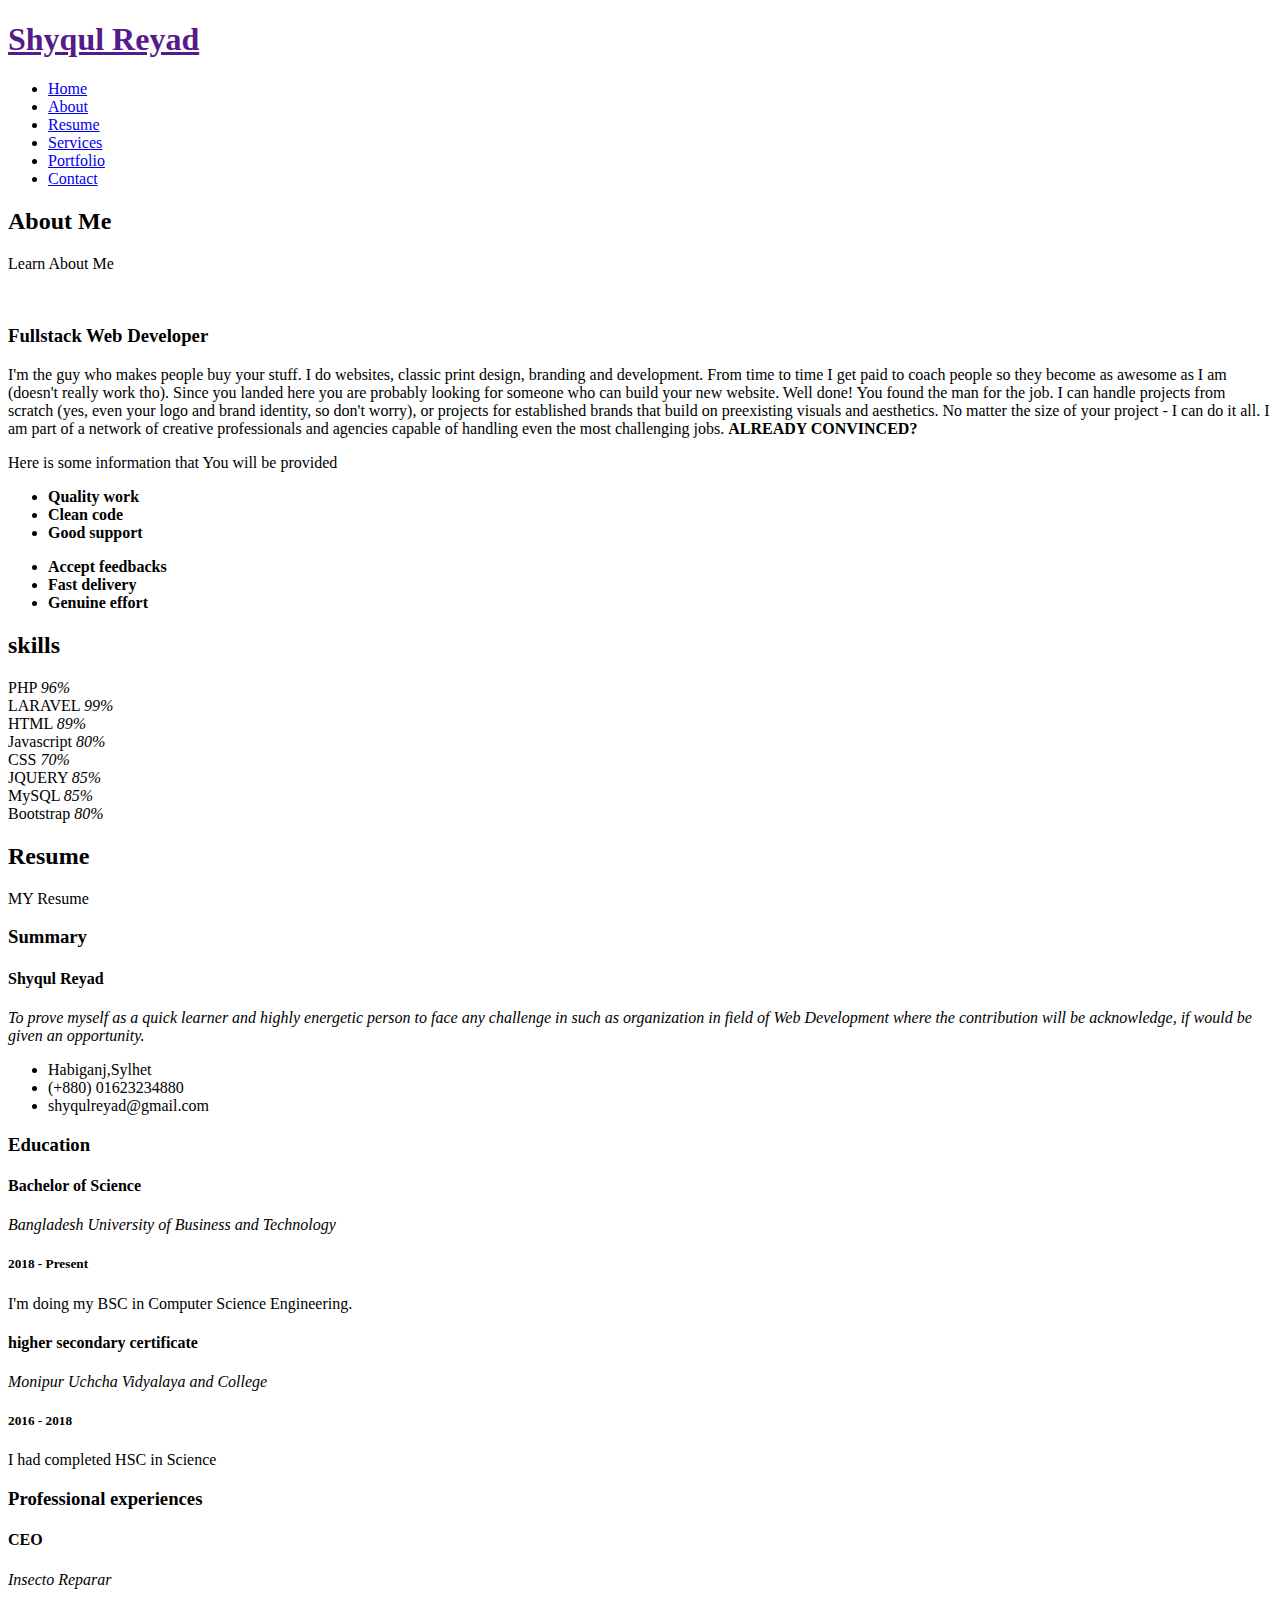
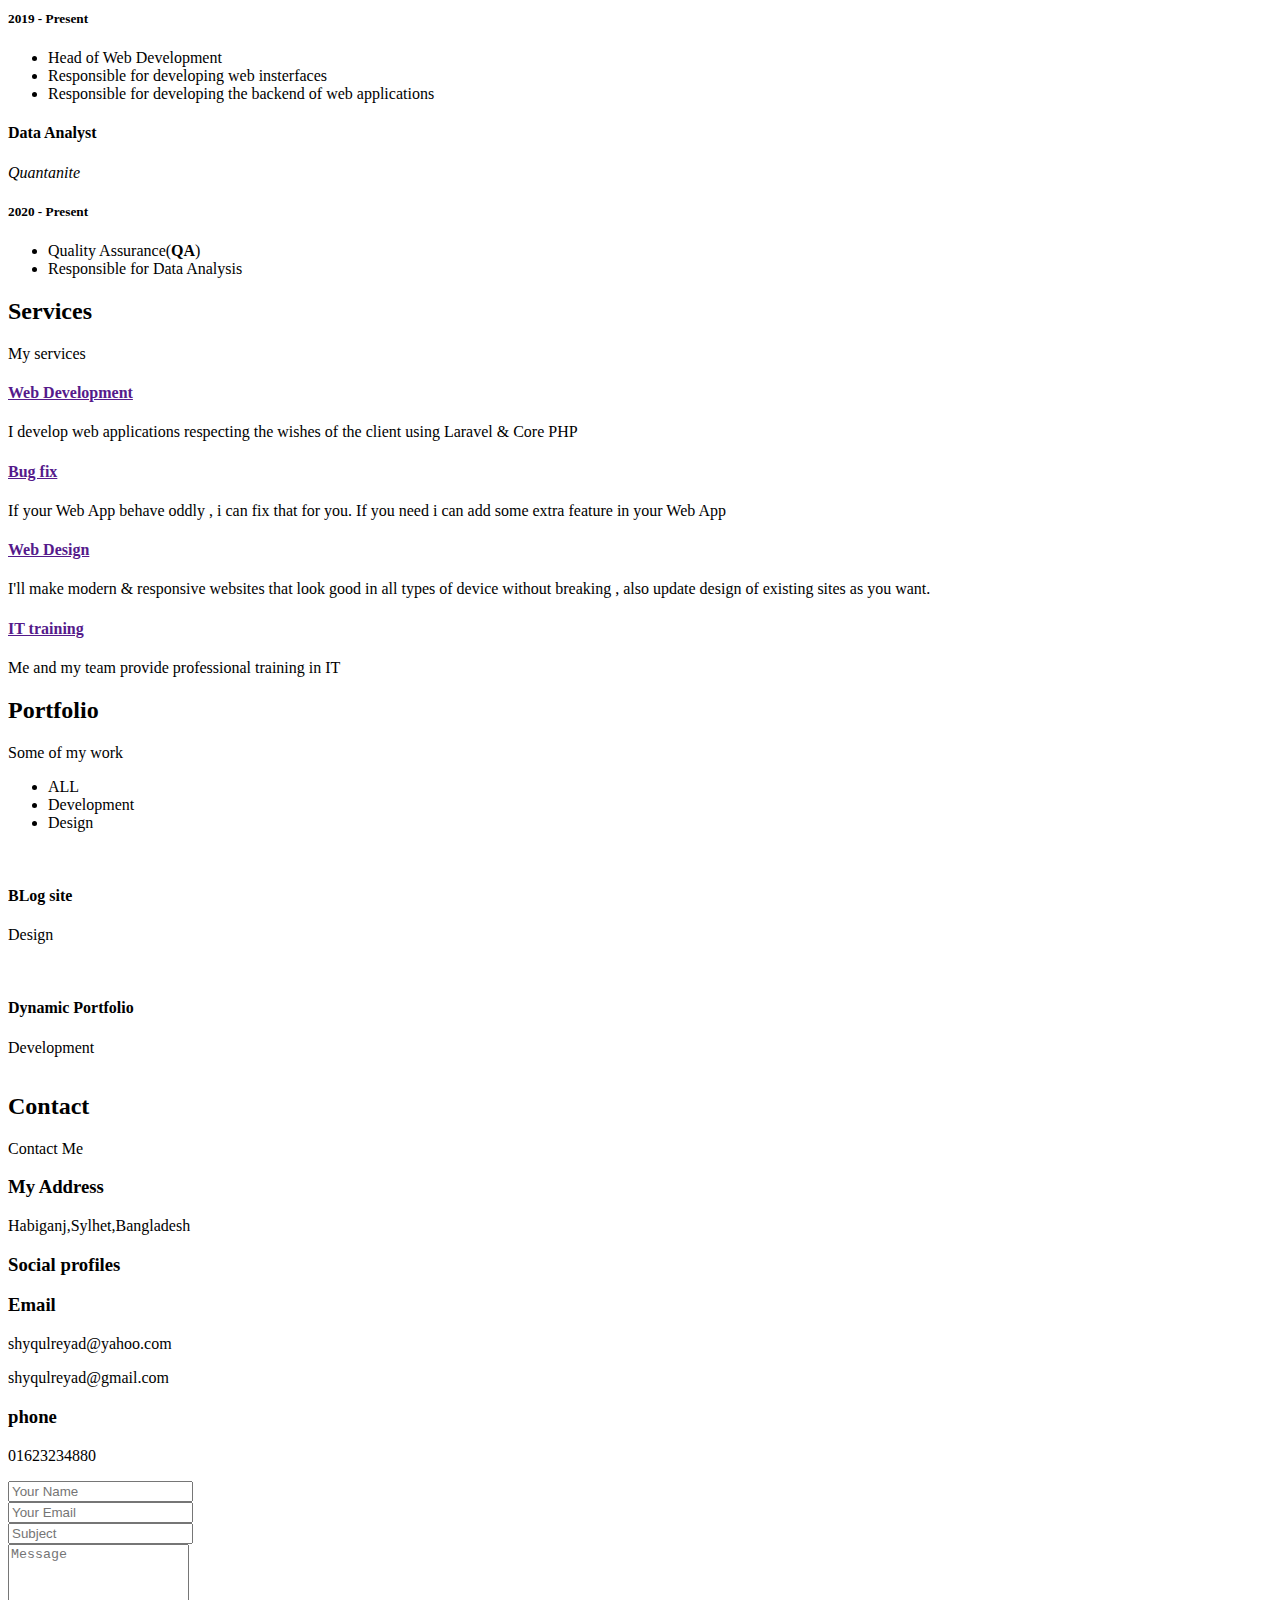
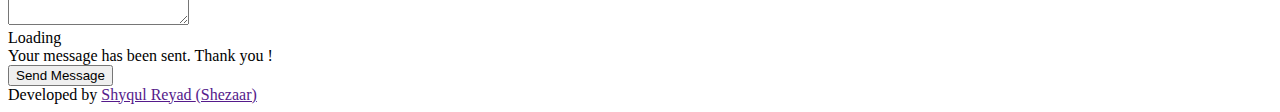
==== index.html @ 710c62f7 "Add files via upload" ====
<!DOCTYPE html>
<html lang="en">

<head>
<meta charset="utf-8">
<meta content="width=device-width, initial-scale=1.0" name="viewport">
<link rel="icon" href="assets/image/portfolio.png" type="image/gif" sizes="16x16">
<title>Shyqul Reyad</title>
<meta content="fullstack Web Developer " name="description">
<meta content="Fullstack Web Developer, Expert in Laravel, Good Knowledge Of Ajax" name="keywords">

<!-- Favicons -->
<link href="favicon.png" rel="icon">
<link href="apple-touch-icon.png" rel="apple-touch-icon">

<!-- Vendor CSS Files -->
<link href="assets/css/bootstrap.min.css" rel="stylesheet">

<link rel="preload" href="assets/icofont/fonts/icofont.woff" as="font" type="font/woff" crossorigin="anonymous">
<link rel="preload" href="assets/icofont/fonts/icofont.woff2" as="font" type="font/woff2" crossorigin="anonymous">

<link href="assets/icofont/icofont.min.css" rel="stylesheet">
<link href="assets/css/boxicons.min.css" rel="stylesheet">
<link href="assets/css/remixicon.css" rel="stylesheet">
<link href="assets/css/owl.carousel.min.css" rel="stylesheet">
<link href="assets/css/venobox.css" rel="stylesheet">
<style>
  @import url('https://fonts.googleapis.com/css2?family=Source+Sans+Pro:wght@200&display=swap');
  </style>
<script src="assets/js/iconify.min.js"></script>
<!-- Template Main CSS File -->
<link href="assets/css/style.css" rel="stylesheet">
</head>
<div id="particles-js"></div>
<body>
  
  <!-- ======= Header ======= -->

  <header id="header" class="header-tops ">
    <div class="container">   
      <h1><a href="" class="alessa">Shyqul Reyad</a></h1>
      <h2><span class="typed" data-typed-items="Fullstack Web Developer, Expert in Laravel, Good Knowledge Of Ajax"></span></h2>

<nav class="nav-menu d-none d-lg-block">
    <ul>
        <li class="active">
            <a href="#header" class="kaushan" >Home</a>
        </li>
        <li>
            <a href="#about" class="kaushan">About</a>
        </li>
        <li>
            <a href="#resume" class="kaushan">Resume</a>
        </li>
        <li>
            <a href="#services" class="kaushan">Services</a>
        </li>
        <li>
            <a href="#portfolio" class="kaushan">Portfolio</a>
        </li>
        <li>
            <a href="#contact" class="kaushan">Contact</a>
        </li>
    </ul>
</nav><!-- .nav-menu -->
      <div class="social-links">
        <a href="https://www.twitter.com/shyqulreyad" target="_blank" class="twitter">
          <i class="icofont-twitter"></i>
        </a>
        <a href="https://www.facebook.com/shyqul.reyad" target="_blank" class="facebook">
          <i class="icofont-facebook"></i>
        </a>
        <a href="https://www.instagram.com/shyqul.reyad" target="_blank" class="instagram">
          <i class="icofont-instagram"></i>
        </a>
        <a href="https://wa.me/01623234880" target="_blank" class="google-plus">
          <i class="icofont-whatsapp"></i>
        </a>
        <a href="https://www.linkedin.com/in/shyqulreyad" target="_blank" class="linkedin">
          <i class="icofont-linkedin"></i>
        </a>
        <a href="https://www.github.com/shyqul.reyad" target="_blank" class="github">
          <i class="bx bxl-github"></i>
        </a>
      </div>

    </div>
  </header><!-- End Header -->

  <!-- ======= About Section ======= -->
  <section id="about" class="about">

    <!-- ======= About Me ======= -->
    <div class="about-me container">

      <div class="section-title">
        <h2>About Me</h2>
        <p class="alessa">Learn About Me</p>
      </div>

      <div class="row mt-2">
        <div class="col-lg-4" data-aos="fade-right">
          <img src="assets/image/me_2.jpg" class="img-fluid" alt="">
        </div>
        <div class="col-lg-8 pt-4 pt-lg-0 content" data-aos="fade-left">
          <h3>Fullstack Web Developer</h3>
          <p>
            I'm the guy who makes people buy your stuff. I do websites, classic print design, branding and development. From time to time I get paid to coach people so they become as awesome as I am (doesn't really work tho).
            Since you landed here you are probably looking for someone who can build your new website. Well done! You found the man for the job. I can handle projects from scratch (yes, even your logo and brand identity, so don't worry), or projects for established brands that build on preexisting visuals and aesthetics. No matter the size of your project - I can do it all. I am part of a network of creative professionals and agencies capable of handling even the most challenging jobs.
           <strong>ALREADY CONVINCED?</strong> 
         </p>
          <p class="font-italic mt-3">
            Here is some information that You will be provided
          </p>
          <div class="row">
            <div class="col-lg-6">
              <ul>
                <li><i class="icofont-rounded-right"></i> <strong>Quality work</strong></li>
                <li><i class="icofont-rounded-right"></i> <strong>Clean code</strong></li>
                <li><i class="icofont-rounded-right"></i> <strong>Good support</strong></li>
              </ul>
            </div>
            <div class="col-lg-6">
              <ul>
                <li><i class="icofont-rounded-right"></i> <strong>Accept feedbacks</strong></li>
                <li><i class="icofont-rounded-right"></i> <strong>Fast delivery</strong></li>
                <li><i class="icofont-rounded-right"></i> <strong>Genuine effort</strong></li>
              </ul>
            </div>
          </div>
        </div>
      </div>

    </div><!-- End About Me -->

    <!-- ======= Skills  ======= -->
    <div class="skills container">

      <div class="section-title">
        <h2>skills</h2>
      </div>

      <div class="row skills-content">

        <div class="col-lg-6 mt-2">

          <div class="progress">
            <span class="skill"><span class="">PHP</span> <i class="val">96%</i></span>
            <div class="progress-bar-wrap" style="border-radius: 8px; overflow: auto">
              <div class="progress-bar" role="progressbar" aria-valuenow="96" aria-valuemin="0" aria-valuemax="100"></div>
            </div>
          </div>

        </div>
        <div class="col-lg-6 mt-2">

          <div class="progress">
            <span class="skill"><span class="">LARAVEL</span> <i class="val">99%</i></span>
            <div class="progress-bar-wrap" style="border-radius: 8px; overflow: auto">
              <div class="progress-bar" role="progressbar" aria-valuenow="99" aria-valuemin="0" aria-valuemax="100"></div>
            </div>
          </div>

        </div>
        <div class="col-lg-6 mt-2">

          <div class="progress">
            <span class="skill"><span class="">HTML</span> <i class="val">89%</i></span>
            <div class="progress-bar-wrap" style="border-radius: 8px; overflow: auto">
              <div class="progress-bar" role="progressbar" aria-valuenow="89" aria-valuemin="0" aria-valuemax="100"></div>
            </div>
          </div>

        </div>
        <div class="col-lg-6 mt-2">

          <div class="progress">
            <span class="skill"><span class="">Javascript</span> <i class="val">80%</i></span>
            <div class="progress-bar-wrap" style="border-radius: 8px; overflow: auto">
              <div class="progress-bar" role="progressbar" aria-valuenow="80" aria-valuemin="0" aria-valuemax="100"></div>
            </div>
          </div>

        </div>
        <div class="col-lg-6 mt-2">

          <div class="progress">
            <span class="skill"><span class="">CSS</span> <i class="val">70%</i></span>
            <div class="progress-bar-wrap" style="border-radius: 8px; overflow: auto">
              <div class="progress-bar" role="progressbar" aria-valuenow="60" aria-valuemin="0" aria-valuemax="100"></div>
            </div>
          </div>

        </div>
        <div class="col-lg-6 mt-2">

          <div class="progress">
            <span class="skill"><span class="">JQUERY</span> <i class="val">85%</i></span>
            <div class="progress-bar-wrap" style="border-radius: 8px; overflow: auto">
              <div class="progress-bar" role="progressbar" aria-valuenow="85" aria-valuemin="0" aria-valuemax="100"></div>
            </div>
          </div>

        </div>

        <div class="col-lg-6 mt-2">

          <div class="progress">
            <span class="skill"><span class="">MySQL</span> <i class="val">85%</i></span>
            <div class="progress-bar-wrap" style="border-radius: 8px; overflow: auto">
              <div class="progress-bar" role="progressbar" aria-valuenow="85" aria-valuemin="0" aria-valuemax="100"></div>
            </div>
          </div>

        </div>
        <div class="col-lg-6 mt-2">

          <div class="progress">
            <span class="skill"><span class="">Bootstrap</span> <i class="val">80%</i></span>
            <div class="progress-bar-wrap" style="border-radius: 8px; overflow: auto">
              <div class="progress-bar" role="progressbar" aria-valuenow="76" aria-valuemin="0" aria-valuemax="100"></div>
            </div>
          </div>

        </div>

      </div>

    </div><!-- End Skills -->
  </section><!-- End About Section -->

  <!-- ======= Resume Section ======= -->
  <section id="resume" class="resume">
    <div class="container">

      <div class="section-title">
        <h2>Resume</h2>
        <p class="alessa">MY Resume</p>
      </div>

      <div class="row">
        <div class="col-lg-6">
          <h3 class="resume-title">Summary</h3>
          <div class="resume-item pb-0">
            <h4>Shyqul Reyad</h4>
            <p>
              <em> To prove myself as a quick learner and highly energetic person to face any challenge
                in such as organization in field of Web Development where the contribution will be
                acknowledge, if would be given an opportunity. 
                
              </em></p>
            <p>
            <ul>
              <li>Habiganj,Sylhet</li>
              <li>(+880) 01623234880</li>
              <li>shyqulreyad@gmail.com</li>
            </ul>
            </p>
          </div>

          <h3 class="resume-title">Education</h3>
          <div class="resume-item">
            <h4>Bachelor of Science</h4>
            <p><em>Bangladesh University of Business and Technology </em></p>
            <h5>2018 - Present</h5>
            <p>I'm doing my BSC in Computer Science Engineering.</p>
          </div>
          <div class="resume-item">
            <h4>higher secondary certificate</h4>
            <p><em>Monipur Uchcha Vidyalaya and College </em></p>
            <h5>2016 - 2018</h5>
            <p>I had completed HSC in Science</p>
          </div>
        </div>
        <div class="col-lg-6">
          <h3 class="resume-title">Professional experiences</h3>
          <div class="resume-item">
            <h4>CEO</h4>
            <p><em>Insecto Reparar</em> </em></p>
            <h5>2019 - Present</h5>
            <p>
            <ul>
              <li>Head of Web Development</li>
              <li>Responsible for developing web insterfaces</li>
              <li>Responsible for developing the backend of web applications</li>
            </ul>
            </p>
          </div>
          <div class="resume-item">
            <h4>Data Analyst</h4>
            <p><em>Quantanite</em></p>
            <h5>2020 - Present</h5>
            <p>
            <ul>
              <li>Quality Assurance(<b>QA</b>)</li>
              <li>Responsible for Data Analysis</li>
            </ul>
            </p>
          </div>
        </div>
      </div>

    </div>
  </section><!-- End Resume Section -->

  <!-- ======= Services Section ======= -->
  <section id="services" class="services">
    <div class="container">

      <div class="section-title">
        <h2>Services</h2>
        <p class="alessa">My services</p>
      </div>

      <div class="row">
        <div class="col-lg-3 col-md-6 d-flex align-items-stretch">
          <div class="icon-box">
            <div class="icon"><i class="bx bxl-dev-to"></i></div>
            <h4><a href="">Web Development</a></h4>
            <p>I develop web applications respecting the wishes of the client using Laravel & Core PHP</p>
          </div>
        </div>
        
        <div class="col-lg-3 col-md-6 d-flex align-items-stretch mt-4 mt-lg-0">
          <div class="icon-box">
            <div class="icon"><i class="bx bx-bug"></i></div>
            <h4><a href="">Bug fix</a></h4>
            <p>If your Web App behave oddly , i can fix that for you. If you need i can add some extra feature in your Web App</p>
          </div>
        </div>

        <div class="col-lg-3 col-md-6 d-flex align-items-stretch mt-4 mt-md-0">
          <div class="icon-box">
            <div class="icon"><i class="bx bxs-file-html"></i></div>
            <h4><a href="">Web Design</a></h4>
            <p>I'll make modern & responsive websites that look good in all types of device without breaking , also update design of existing sites as you want.</p>
          </div>
        </div>

        <div class="col-lg-3 col-md-6 d-flex align-items-stretch mt-4 mt-lg-0">
          <div class="icon-box">
            <div class="icon"><i class="bx bxs-file-pdf"></i></div>
            <h4><a href="">IT training</a></h4>
            <p>Me and my team provide professional training in IT</p>
          </div>
        </div>

        <style>
          .icon-box{
            width: inherit;
          }
        </style>

      </div>

    </div>
  </section><!-- End Services Section -->

  <!-- ======= Portfolio Section ======= -->
  <section id="portfolio" class="portfolio">
    <div class="container">

      <div class="section-title">
        <h2>Portfolio</h2>
        <p class="alessa">Some of my work</p>
      </div>

      <div class="row">
        <div class="col-lg-12 d-flex justify-content-center">
          <ul id="portfolio-flters">
            <li data-filter="*" class="filter-active">ALL</li>
            <li data-filter=".development">Development</li>
            <li data-filter=".design">Design</li>
          </ul>
        </div>
      </div>

      <div class="row portfolio-container">

        <div class="col-lg-4 col-md-6 portfolio-item design">
          <div class="portfolio-wrap" style="border-radius: 10px; overflow: auto">
            <img src="assets/project_image/blog_image_main.jpg" class="img-fluid w-100" alt="">
            <div class="portfolio-info">
              <h4>BLog site</h4>
              <p>Design</p>
              <div class="portfolio-links">
                <a href="blog_image.html" data-vbtype="iframe" class="venobox" title="blog site"><i class="bx bx-image"></i></a>
                <a href="#"><i class="bx bx-link"></i></a>
              </div>
            </div>
          </div>
        </div>
        <div class="col-lg-4 col-md-6 portfolio-item development">
          <div class="portfolio-wrap" style="border-radius: 10px; overflow: auto">
            <img src="assets/project_image/dynamic_portfolio_main.jpg" class="img-fluid w-100" alt="">
            <div class="portfolio-info">
              <h4>Dynamic Portfolio</h4>
              <p>Development</p>
              <div class="portfolio-links">
                <a href="dynamic_portfolio_image.html" data-vbtype="iframe" class="venobox" title="Dynamic Portfolio"><i class="bx bx-image"></i></a>
                <a href="#"><i class="bx bx-link"></i></a>
              </div>
            </div>
          </div>
        </div>
    </div>
  </section><!-- End Portfolio Section -->

  <!-- ======= Contact Section ======= -->
  <section id="contact" class="contact">
    <div class="container">

      <div class="section-title">
        <h2>Contact</h2>
        <p class="alessa">Contact Me</p>
      </div>

      <div class="row mt-2">

        <div class="col-md-6 d-flex align-items-stretch">
          <div class="info-box">
            <i class="bx bx-map"></i>
            <h3>My Address</h3>
            <p>Habiganj,Sylhet,Bangladesh</p>
          </div>
        </div>

        <div class="col-md-6 mt-4 mt-md-0 d-flex align-items-stretch">
          <div class="info-box">
            <i class="bx bx-share-alt"></i>
            <h3>Social profiles</h3>
            <div class="social-links mt-2">
              <a href="https://www.twitter.com/shyqulreyad" target="_blank" class="twitter">
                <i class="icofont-twitter"></i>
              </a>
              <a href="https://www.facebook.com/shyqulreyad" target="_blank" class="facebook">
                <i class="icofont-facebook"></i>
              </a>
              <a href="https://www.instagram.com/shyqulreyad" target="_blank" class="instagram">
                <i class="icofont-instagram"></i>
              </a>
              <a href="https://wa.me/01623234880" target="_blank" class="google-plus">
                <i class="icofont-whatsapp"></i>
              </a>
              <a href="https://www.linkedin.com/in/shyqulreyad" target="_blank" class="linkedin">
                <i class="icofont-linkedin"></i>
              </a>
            </div>
          </div>
        </div>

        <div class="col-md-6 mt-4 d-flex align-items-stretch">
          <div class="info-box">
            <i class="bx bx-envelope"></i>
            <h3>Email</h3>
            <p>shyqulreyad@yahoo.com</p>
            <p>shyqulreyad@gmail.com</p>
          </div>
        </div>
        <div class="col-md-6 mt-4 d-flex align-items-stretch">
          <div class="info-box">
            <i class="bx bx-phone-call"></i>
            <h3>phone</h3>
            <p>01623234880</p>
          </div>
        </div>
      </div>

      <form action="home/contact" method="post" role="form" class="php-email-form mt-4">
        <div class="form-row">
          <div class="col-md-6 form-group">
            <input type="text" name="name" class="form-control" id="name" placeholder="Your Name" data-rule="minlen:3" data-msg="A name can contain at least 3 characters">
            <div class="validate"></div>
          </div>
          <div class="col-md-6 form-group">
            <input type="email" class="form-control" name="email" id="email" placeholder="Your Email" data-rule="email" data-msg="Please enter an email with a valid format">
            <div class="validate"></div>
          </div>
        </div>
        <div class="form-group">
          <input type="text" class="form-control" name="subject" id="subject" placeholder="Subject" data-rule="minlen:4" data-msg="Please write at least 4 characters">
          <div class="validate"></div>
        </div>
        <div class="form-group">
          <textarea class="form-control" name="message" rows="5" data-rule="required" data-msg="Please write something" placeholder="Message"></textarea>
          <div class="validate"></div>
        </div>
        <div class="mb-3">
          <div class="loading">Loading</div>
          <div class="error-message"></div>
          <div class="sent-message">Your message has been sent. Thank you !</div>
        </div>
        <div class="text-center col-md-6 mx-auto">
          <button type="submit" class="btn btn-block mt-4">
            <i class="bx bx-send"></i> Send Message
          </button>
        </div>
      </form>

    </div>
  </section><!-- End Contact Section -->

<div class="footer">
    Developed by <a href="">Shyqul Reyad <span class='text-muted'>(Shezaar)</span></a>
</div>
<!-- Vendor JS Files -->
<script src="assets/js/jquery.min.js"></script>
<script src="assets/js/bootstrap.bundle.min.js"></script>
<script src="assets/js/jquery.easing.min.js"></script>
<script src="assets/js/validate.js"></script>
<script src="assets/js/jquery.waypoints.min.js"></script>
<script src="assets/js/counterup.min.js"></script>
<script src="assets/js/owl.carousel.min.js"></script>
<script src="assets/js/typed.min.js"></script>
<script src="assets/js/isotope.pkgd.min.js"></script>
<script src="assets/js/venobox.min.js"></script>
<script src="assets/js/particles.min.js"></script>
<script src="assets/js/app.js"></script>


<!-- Template Main JS File -->
<script src="assets/js/main.js"></script>

</body>

</html>
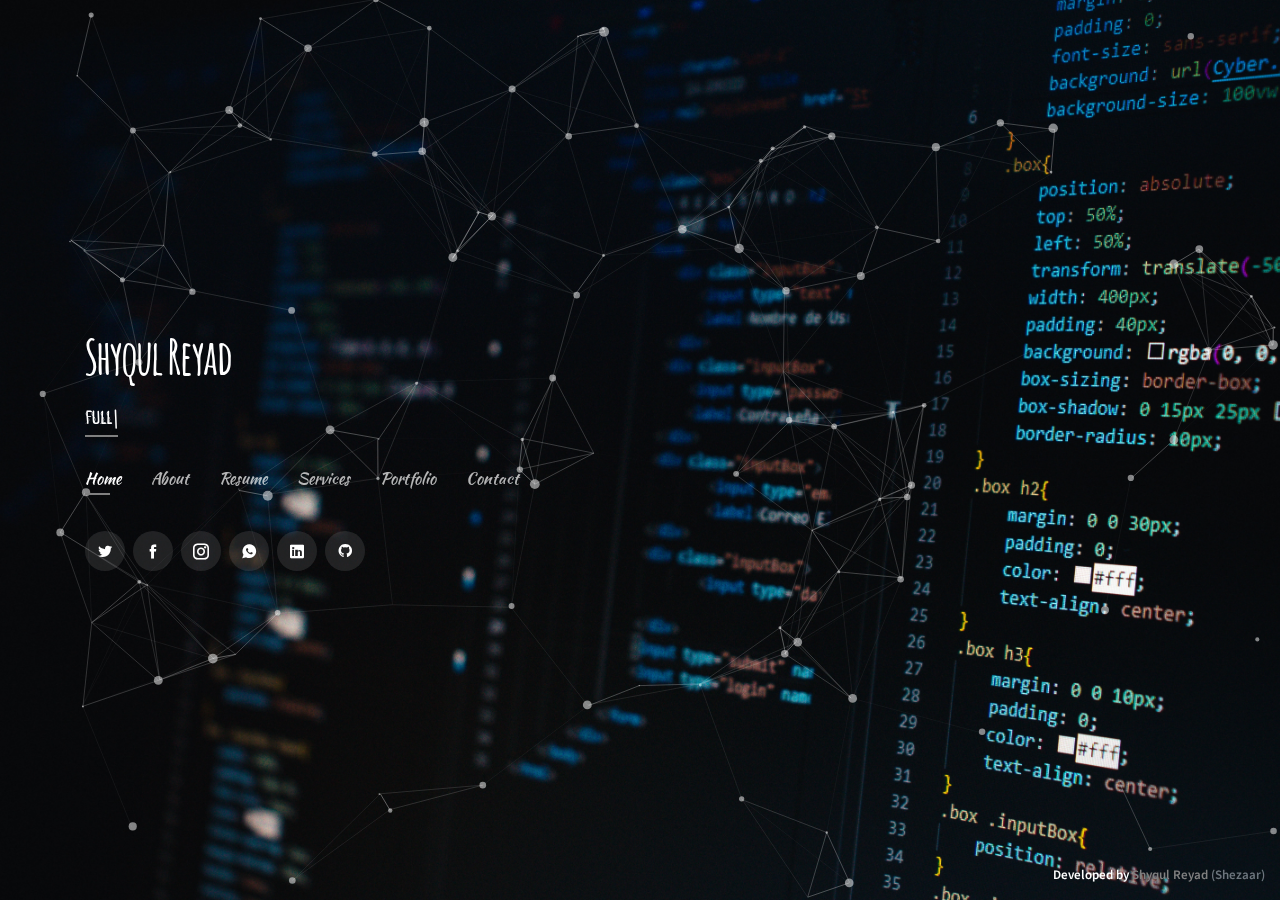
==== commit b175c6da: "fist comit" ====
--- a/index.html
+++ b/index.html
@@ -1,526 +1,526 @@
-<!DOCTYPE html>
-<html lang="en">
-
-<head>
-<meta charset="utf-8">
-<meta content="width=device-width, initial-scale=1.0" name="viewport">
-<link rel="icon" href="assets/image/portfolio.png" type="image/gif" sizes="16x16">
-<title>Shyqul Reyad</title>
-<meta content="fullstack Web Developer " name="description">
-<meta content="Fullstack Web Developer, Expert in Laravel, Good Knowledge Of Ajax" name="keywords">
-
-<!-- Favicons -->
-<link href="favicon.png" rel="icon">
-<link href="apple-touch-icon.png" rel="apple-touch-icon">
-
-<!-- Vendor CSS Files -->
-<link href="assets/css/bootstrap.min.css" rel="stylesheet">
-
-<link rel="preload" href="assets/icofont/fonts/icofont.woff" as="font" type="font/woff" crossorigin="anonymous">
-<link rel="preload" href="assets/icofont/fonts/icofont.woff2" as="font" type="font/woff2" crossorigin="anonymous">
-
-<link href="assets/icofont/icofont.min.css" rel="stylesheet">
-<link href="assets/css/boxicons.min.css" rel="stylesheet">
-<link href="assets/css/remixicon.css" rel="stylesheet">
-<link href="assets/css/owl.carousel.min.css" rel="stylesheet">
-<link href="assets/css/venobox.css" rel="stylesheet">
-<style>
-  @import url('https://fonts.googleapis.com/css2?family=Source+Sans+Pro:wght@200&display=swap');
-  </style>
-<script src="assets/js/iconify.min.js"></script>
-<!-- Template Main CSS File -->
-<link href="assets/css/style.css" rel="stylesheet">
-</head>
-<div id="particles-js"></div>
-<body>
-  
-  <!-- ======= Header ======= -->
-
-  <header id="header" class="header-tops ">
-    <div class="container">   
-      <h1><a href="" class="alessa">Shyqul Reyad</a></h1>
-      <h2><span class="typed" data-typed-items="Fullstack Web Developer, Expert in Laravel, Good Knowledge Of Ajax"></span></h2>
-
-<nav class="nav-menu d-none d-lg-block">
-    <ul>
-        <li class="active">
-            <a href="#header" class="kaushan" >Home</a>
-        </li>
-        <li>
-            <a href="#about" class="kaushan">About</a>
-        </li>
-        <li>
-            <a href="#resume" class="kaushan">Resume</a>
-        </li>
-        <li>
-            <a href="#services" class="kaushan">Services</a>
-        </li>
-        <li>
-            <a href="#portfolio" class="kaushan">Portfolio</a>
-        </li>
-        <li>
-            <a href="#contact" class="kaushan">Contact</a>
-        </li>
-    </ul>
-</nav><!-- .nav-menu -->
-      <div class="social-links">
-        <a href="https://www.twitter.com/shyqulreyad" target="_blank" class="twitter">
-          <i class="icofont-twitter"></i>
-        </a>
-        <a href="https://www.facebook.com/shyqul.reyad" target="_blank" class="facebook">
-          <i class="icofont-facebook"></i>
-        </a>
-        <a href="https://www.instagram.com/shyqul.reyad" target="_blank" class="instagram">
-          <i class="icofont-instagram"></i>
-        </a>
-        <a href="https://wa.me/01623234880" target="_blank" class="google-plus">
-          <i class="icofont-whatsapp"></i>
-        </a>
-        <a href="https://www.linkedin.com/in/shyqulreyad" target="_blank" class="linkedin">
-          <i class="icofont-linkedin"></i>
-        </a>
-        <a href="https://www.github.com/shyqul.reyad" target="_blank" class="github">
-          <i class="bx bxl-github"></i>
-        </a>
-      </div>
-
-    </div>
-  </header><!-- End Header -->
-
-  <!-- ======= About Section ======= -->
-  <section id="about" class="about">
-
-    <!-- ======= About Me ======= -->
-    <div class="about-me container">
-
-      <div class="section-title">
-        <h2>About Me</h2>
-        <p class="alessa">Learn About Me</p>
-      </div>
-
-      <div class="row mt-2">
-        <div class="col-lg-4" data-aos="fade-right">
-          <img src="assets/image/me_2.jpg" class="img-fluid" alt="">
-        </div>
-        <div class="col-lg-8 pt-4 pt-lg-0 content" data-aos="fade-left">
-          <h3>Fullstack Web Developer</h3>
-          <p>
-            I'm the guy who makes people buy your stuff. I do websites, classic print design, branding and development. From time to time I get paid to coach people so they become as awesome as I am (doesn't really work tho).
-            Since you landed here you are probably looking for someone who can build your new website. Well done! You found the man for the job. I can handle projects from scratch (yes, even your logo and brand identity, so don't worry), or projects for established brands that build on preexisting visuals and aesthetics. No matter the size of your project - I can do it all. I am part of a network of creative professionals and agencies capable of handling even the most challenging jobs.
-           <strong>ALREADY CONVINCED?</strong> 
-         </p>
-          <p class="font-italic mt-3">
-            Here is some information that You will be provided
-          </p>
-          <div class="row">
-            <div class="col-lg-6">
-              <ul>
-                <li><i class="icofont-rounded-right"></i> <strong>Quality work</strong></li>
-                <li><i class="icofont-rounded-right"></i> <strong>Clean code</strong></li>
-                <li><i class="icofont-rounded-right"></i> <strong>Good support</strong></li>
-              </ul>
-            </div>
-            <div class="col-lg-6">
-              <ul>
-                <li><i class="icofont-rounded-right"></i> <strong>Accept feedbacks</strong></li>
-                <li><i class="icofont-rounded-right"></i> <strong>Fast delivery</strong></li>
-                <li><i class="icofont-rounded-right"></i> <strong>Genuine effort</strong></li>
-              </ul>
-            </div>
-          </div>
-        </div>
-      </div>
-
-    </div><!-- End About Me -->
-
-    <!-- ======= Skills  ======= -->
-    <div class="skills container">
-
-      <div class="section-title">
-        <h2>skills</h2>
-      </div>
-
-      <div class="row skills-content">
-
-        <div class="col-lg-6 mt-2">
-
-          <div class="progress">
-            <span class="skill"><span class="">PHP</span> <i class="val">96%</i></span>
-            <div class="progress-bar-wrap" style="border-radius: 8px; overflow: auto">
-              <div class="progress-bar" role="progressbar" aria-valuenow="96" aria-valuemin="0" aria-valuemax="100"></div>
-            </div>
-          </div>
-
-        </div>
-        <div class="col-lg-6 mt-2">
-
-          <div class="progress">
-            <span class="skill"><span class="">LARAVEL</span> <i class="val">99%</i></span>
-            <div class="progress-bar-wrap" style="border-radius: 8px; overflow: auto">
-              <div class="progress-bar" role="progressbar" aria-valuenow="99" aria-valuemin="0" aria-valuemax="100"></div>
-            </div>
-          </div>
-
-        </div>
-        <div class="col-lg-6 mt-2">
-
-          <div class="progress">
-            <span class="skill"><span class="">HTML</span> <i class="val">89%</i></span>
-            <div class="progress-bar-wrap" style="border-radius: 8px; overflow: auto">
-              <div class="progress-bar" role="progressbar" aria-valuenow="89" aria-valuemin="0" aria-valuemax="100"></div>
-            </div>
-          </div>
-
-        </div>
-        <div class="col-lg-6 mt-2">
-
-          <div class="progress">
-            <span class="skill"><span class="">Javascript</span> <i class="val">80%</i></span>
-            <div class="progress-bar-wrap" style="border-radius: 8px; overflow: auto">
-              <div class="progress-bar" role="progressbar" aria-valuenow="80" aria-valuemin="0" aria-valuemax="100"></div>
-            </div>
-          </div>
-
-        </div>
-        <div class="col-lg-6 mt-2">
-
-          <div class="progress">
-            <span class="skill"><span class="">CSS</span> <i class="val">70%</i></span>
-            <div class="progress-bar-wrap" style="border-radius: 8px; overflow: auto">
-              <div class="progress-bar" role="progressbar" aria-valuenow="60" aria-valuemin="0" aria-valuemax="100"></div>
-            </div>
-          </div>
-
-        </div>
-        <div class="col-lg-6 mt-2">
-
-          <div class="progress">
-            <span class="skill"><span class="">JQUERY</span> <i class="val">85%</i></span>
-            <div class="progress-bar-wrap" style="border-radius: 8px; overflow: auto">
-              <div class="progress-bar" role="progressbar" aria-valuenow="85" aria-valuemin="0" aria-valuemax="100"></div>
-            </div>
-          </div>
-
-        </div>
-
-        <div class="col-lg-6 mt-2">
-
-          <div class="progress">
-            <span class="skill"><span class="">MySQL</span> <i class="val">85%</i></span>
-            <div class="progress-bar-wrap" style="border-radius: 8px; overflow: auto">
-              <div class="progress-bar" role="progressbar" aria-valuenow="85" aria-valuemin="0" aria-valuemax="100"></div>
-            </div>
-          </div>
-
-        </div>
-        <div class="col-lg-6 mt-2">
-
-          <div class="progress">
-            <span class="skill"><span class="">Bootstrap</span> <i class="val">80%</i></span>
-            <div class="progress-bar-wrap" style="border-radius: 8px; overflow: auto">
-              <div class="progress-bar" role="progressbar" aria-valuenow="76" aria-valuemin="0" aria-valuemax="100"></div>
-            </div>
-          </div>
-
-        </div>
-
-      </div>
-
-    </div><!-- End Skills -->
-  </section><!-- End About Section -->
-
-  <!-- ======= Resume Section ======= -->
-  <section id="resume" class="resume">
-    <div class="container">
-
-      <div class="section-title">
-        <h2>Resume</h2>
-        <p class="alessa">MY Resume</p>
-      </div>
-
-      <div class="row">
-        <div class="col-lg-6">
-          <h3 class="resume-title">Summary</h3>
-          <div class="resume-item pb-0">
-            <h4>Shyqul Reyad</h4>
-            <p>
-              <em> To prove myself as a quick learner and highly energetic person to face any challenge
-                in such as organization in field of Web Development where the contribution will be
-                acknowledge, if would be given an opportunity. 
-                
-              </em></p>
-            <p>
-            <ul>
-              <li>Habiganj,Sylhet</li>
-              <li>(+880) 01623234880</li>
-              <li>shyqulreyad@gmail.com</li>
-            </ul>
-            </p>
-          </div>
-
-          <h3 class="resume-title">Education</h3>
-          <div class="resume-item">
-            <h4>Bachelor of Science</h4>
-            <p><em>Bangladesh University of Business and Technology </em></p>
-            <h5>2018 - Present</h5>
-            <p>I'm doing my BSC in Computer Science Engineering.</p>
-          </div>
-          <div class="resume-item">
-            <h4>higher secondary certificate</h4>
-            <p><em>Monipur Uchcha Vidyalaya and College </em></p>
-            <h5>2016 - 2018</h5>
-            <p>I had completed HSC in Science</p>
-          </div>
-        </div>
-        <div class="col-lg-6">
-          <h3 class="resume-title">Professional experiences</h3>
-          <div class="resume-item">
-            <h4>CEO</h4>
-            <p><em>Insecto Reparar</em> </em></p>
-            <h5>2019 - Present</h5>
-            <p>
-            <ul>
-              <li>Head of Web Development</li>
-              <li>Responsible for developing web insterfaces</li>
-              <li>Responsible for developing the backend of web applications</li>
-            </ul>
-            </p>
-          </div>
-          <div class="resume-item">
-            <h4>Data Analyst</h4>
-            <p><em>Quantanite</em></p>
-            <h5>2020 - Present</h5>
-            <p>
-            <ul>
-              <li>Quality Assurance(<b>QA</b>)</li>
-              <li>Responsible for Data Analysis</li>
-            </ul>
-            </p>
-          </div>
-        </div>
-      </div>
-
-    </div>
-  </section><!-- End Resume Section -->
-
-  <!-- ======= Services Section ======= -->
-  <section id="services" class="services">
-    <div class="container">
-
-      <div class="section-title">
-        <h2>Services</h2>
-        <p class="alessa">My services</p>
-      </div>
-
-      <div class="row">
-        <div class="col-lg-3 col-md-6 d-flex align-items-stretch">
-          <div class="icon-box">
-            <div class="icon"><i class="bx bxl-dev-to"></i></div>
-            <h4><a href="">Web Development</a></h4>
-            <p>I develop web applications respecting the wishes of the client using Laravel & Core PHP</p>
-          </div>
-        </div>
-        
-        <div class="col-lg-3 col-md-6 d-flex align-items-stretch mt-4 mt-lg-0">
-          <div class="icon-box">
-            <div class="icon"><i class="bx bx-bug"></i></div>
-            <h4><a href="">Bug fix</a></h4>
-            <p>If your Web App behave oddly , i can fix that for you. If you need i can add some extra feature in your Web App</p>
-          </div>
-        </div>
-
-        <div class="col-lg-3 col-md-6 d-flex align-items-stretch mt-4 mt-md-0">
-          <div class="icon-box">
-            <div class="icon"><i class="bx bxs-file-html"></i></div>
-            <h4><a href="">Web Design</a></h4>
-            <p>I'll make modern & responsive websites that look good in all types of device without breaking , also update design of existing sites as you want.</p>
-          </div>
-        </div>
-
-        <div class="col-lg-3 col-md-6 d-flex align-items-stretch mt-4 mt-lg-0">
-          <div class="icon-box">
-            <div class="icon"><i class="bx bxs-file-pdf"></i></div>
-            <h4><a href="">IT training</a></h4>
-            <p>Me and my team provide professional training in IT</p>
-          </div>
-        </div>
-
-        <style>
-          .icon-box{
-            width: inherit;
-          }
-        </style>
-
-      </div>
-
-    </div>
-  </section><!-- End Services Section -->
-
-  <!-- ======= Portfolio Section ======= -->
-  <section id="portfolio" class="portfolio">
-    <div class="container">
-
-      <div class="section-title">
-        <h2>Portfolio</h2>
-        <p class="alessa">Some of my work</p>
-      </div>
-
-      <div class="row">
-        <div class="col-lg-12 d-flex justify-content-center">
-          <ul id="portfolio-flters">
-            <li data-filter="*" class="filter-active">ALL</li>
-            <li data-filter=".development">Development</li>
-            <li data-filter=".design">Design</li>
-          </ul>
-        </div>
-      </div>
-
-      <div class="row portfolio-container">
-
-        <div class="col-lg-4 col-md-6 portfolio-item design">
-          <div class="portfolio-wrap" style="border-radius: 10px; overflow: auto">
-            <img src="assets/project_image/blog_image_main.jpg" class="img-fluid w-100" alt="">
-            <div class="portfolio-info">
-              <h4>BLog site</h4>
-              <p>Design</p>
-              <div class="portfolio-links">
-                <a href="blog_image.html" data-vbtype="iframe" class="venobox" title="blog site"><i class="bx bx-image"></i></a>
-                <a href="#"><i class="bx bx-link"></i></a>
-              </div>
-            </div>
-          </div>
-        </div>
-        <div class="col-lg-4 col-md-6 portfolio-item development">
-          <div class="portfolio-wrap" style="border-radius: 10px; overflow: auto">
-            <img src="assets/project_image/dynamic_portfolio_main.jpg" class="img-fluid w-100" alt="">
-            <div class="portfolio-info">
-              <h4>Dynamic Portfolio</h4>
-              <p>Development</p>
-              <div class="portfolio-links">
-                <a href="dynamic_portfolio_image.html" data-vbtype="iframe" class="venobox" title="Dynamic Portfolio"><i class="bx bx-image"></i></a>
-                <a href="#"><i class="bx bx-link"></i></a>
-              </div>
-            </div>
-          </div>
-        </div>
-    </div>
-  </section><!-- End Portfolio Section -->
-
-  <!-- ======= Contact Section ======= -->
-  <section id="contact" class="contact">
-    <div class="container">
-
-      <div class="section-title">
-        <h2>Contact</h2>
-        <p class="alessa">Contact Me</p>
-      </div>
-
-      <div class="row mt-2">
-
-        <div class="col-md-6 d-flex align-items-stretch">
-          <div class="info-box">
-            <i class="bx bx-map"></i>
-            <h3>My Address</h3>
-            <p>Habiganj,Sylhet,Bangladesh</p>
-          </div>
-        </div>
-
-        <div class="col-md-6 mt-4 mt-md-0 d-flex align-items-stretch">
-          <div class="info-box">
-            <i class="bx bx-share-alt"></i>
-            <h3>Social profiles</h3>
-            <div class="social-links mt-2">
-              <a href="https://www.twitter.com/shyqulreyad" target="_blank" class="twitter">
-                <i class="icofont-twitter"></i>
-              </a>
-              <a href="https://www.facebook.com/shyqulreyad" target="_blank" class="facebook">
-                <i class="icofont-facebook"></i>
-              </a>
-              <a href="https://www.instagram.com/shyqulreyad" target="_blank" class="instagram">
-                <i class="icofont-instagram"></i>
-              </a>
-              <a href="https://wa.me/01623234880" target="_blank" class="google-plus">
-                <i class="icofont-whatsapp"></i>
-              </a>
-              <a href="https://www.linkedin.com/in/shyqulreyad" target="_blank" class="linkedin">
-                <i class="icofont-linkedin"></i>
-              </a>
-            </div>
-          </div>
-        </div>
-
-        <div class="col-md-6 mt-4 d-flex align-items-stretch">
-          <div class="info-box">
-            <i class="bx bx-envelope"></i>
-            <h3>Email</h3>
-            <p>shyqulreyad@yahoo.com</p>
-            <p>shyqulreyad@gmail.com</p>
-          </div>
-        </div>
-        <div class="col-md-6 mt-4 d-flex align-items-stretch">
-          <div class="info-box">
-            <i class="bx bx-phone-call"></i>
-            <h3>phone</h3>
-            <p>01623234880</p>
-          </div>
-        </div>
-      </div>
-
-      <form action="home/contact" method="post" role="form" class="php-email-form mt-4">
-        <div class="form-row">
-          <div class="col-md-6 form-group">
-            <input type="text" name="name" class="form-control" id="name" placeholder="Your Name" data-rule="minlen:3" data-msg="A name can contain at least 3 characters">
-            <div class="validate"></div>
-          </div>
-          <div class="col-md-6 form-group">
-            <input type="email" class="form-control" name="email" id="email" placeholder="Your Email" data-rule="email" data-msg="Please enter an email with a valid format">
-            <div class="validate"></div>
-          </div>
-        </div>
-        <div class="form-group">
-          <input type="text" class="form-control" name="subject" id="subject" placeholder="Subject" data-rule="minlen:4" data-msg="Please write at least 4 characters">
-          <div class="validate"></div>
-        </div>
-        <div class="form-group">
-          <textarea class="form-control" name="message" rows="5" data-rule="required" data-msg="Please write something" placeholder="Message"></textarea>
-          <div class="validate"></div>
-        </div>
-        <div class="mb-3">
-          <div class="loading">Loading</div>
-          <div class="error-message"></div>
-          <div class="sent-message">Your message has been sent. Thank you !</div>
-        </div>
-        <div class="text-center col-md-6 mx-auto">
-          <button type="submit" class="btn btn-block mt-4">
-            <i class="bx bx-send"></i> Send Message
-          </button>
-        </div>
-      </form>
-
-    </div>
-  </section><!-- End Contact Section -->
-
-<div class="footer">
-    Developed by <a href="">Shyqul Reyad <span class='text-muted'>(Shezaar)</span></a>
-</div>
-<!-- Vendor JS Files -->
-<script src="assets/js/jquery.min.js"></script>
-<script src="assets/js/bootstrap.bundle.min.js"></script>
-<script src="assets/js/jquery.easing.min.js"></script>
-<script src="assets/js/validate.js"></script>
-<script src="assets/js/jquery.waypoints.min.js"></script>
-<script src="assets/js/counterup.min.js"></script>
-<script src="assets/js/owl.carousel.min.js"></script>
-<script src="assets/js/typed.min.js"></script>
-<script src="assets/js/isotope.pkgd.min.js"></script>
-<script src="assets/js/venobox.min.js"></script>
-<script src="assets/js/particles.min.js"></script>
-<script src="assets/js/app.js"></script>
-
-
-<!-- Template Main JS File -->
-<script src="assets/js/main.js"></script>
-
-</body>
-
+<!DOCTYPE html>
+<html lang="en">
+
+<head>
+<meta charset="utf-8">
+<meta content="width=device-width, initial-scale=1.0" name="viewport">
+<link rel="icon" href="assets/image/portfolio.png" type="image/gif" sizes="16x16">
+<title>Shyqul Reyad</title>
+<meta content="fullstack Web Developer " name="description">
+<meta content="Fullstack Web Developer, Expert in Laravel, Good Knowledge Of Ajax" name="keywords">
+
+<!-- Favicons -->
+<link href="favicon.png" rel="icon">
+<link href="apple-touch-icon.png" rel="apple-touch-icon">
+
+<!-- Vendor CSS Files -->
+<link href="assets/css/bootstrap.min.css" rel="stylesheet">
+
+<link rel="preload" href="assets/icofont/fonts/icofont.woff" as="font" type="font/woff" crossorigin="anonymous">
+<link rel="preload" href="assets/icofont/fonts/icofont.woff2" as="font" type="font/woff2" crossorigin="anonymous">
+
+<link href="assets/icofont/icofont.min.css" rel="stylesheet">
+<link href="assets/css/boxicons.min.css" rel="stylesheet">
+<link href="assets/css/remixicon.css" rel="stylesheet">
+<link href="assets/css/owl.carousel.min.css" rel="stylesheet">
+<link href="assets/css/venobox.css" rel="stylesheet">
+<style>
+  @import url('https://fonts.googleapis.com/css2?family=Source+Sans+Pro:wght@200&display=swap');
+  </style>
+<script src="assets/js/iconify.min.js"></script>
+<!-- Template Main CSS File -->
+<link href="assets/css/style.css" rel="stylesheet">
+</head>
+<div id="particles-js"></div>
+<body>
+  
+  <!-- ======= Header ======= -->
+
+  <header id="header" class="header-tops ">
+    <div class="container">   
+      <h1><a href="" class="alessa">Shyqul Reyad</a></h1>
+      <h2><span class="typed" data-typed-items="Fullstack Web Developer, Expert in Laravel, Good Knowledge Of Ajax"></span></h2>
+
+<nav class="nav-menu d-none d-lg-block">
+    <ul>
+        <li class="active">
+            <a href="#header" class="kaushan" >Home</a>
+        </li>
+        <li>
+            <a href="#about" class="kaushan">About</a>
+        </li>
+        <li>
+            <a href="#resume" class="kaushan">Resume</a>
+        </li>
+        <li>
+            <a href="#services" class="kaushan">Services</a>
+        </li>
+        <li>
+            <a href="#portfolio" class="kaushan">Portfolio</a>
+        </li>
+        <li>
+            <a href="#contact" class="kaushan">Contact</a>
+        </li>
+    </ul>
+</nav><!-- .nav-menu -->
+      <div class="social-links">
+        <a href="https://www.twitter.com/shyqulreyad" target="_blank" class="twitter">
+          <i class="icofont-twitter"></i>
+        </a>
+        <a href="https://www.facebook.com/shyqul.reyad" target="_blank" class="facebook">
+          <i class="icofont-facebook"></i>
+        </a>
+        <a href="https://www.instagram.com/shyqul.reyad" target="_blank" class="instagram">
+          <i class="icofont-instagram"></i>
+        </a>
+        <a href="https://wa.me/01623234880" target="_blank" class="google-plus">
+          <i class="icofont-whatsapp"></i>
+        </a>
+        <a href="https://www.linkedin.com/in/shyqulreyad" target="_blank" class="linkedin">
+          <i class="icofont-linkedin"></i>
+        </a>
+        <a href="https://www.github.com/shyqul.reyad" target="_blank" class="github">
+          <i class="bx bxl-github"></i>
+        </a>
+      </div>
+
+    </div>
+  </header><!-- End Header -->
+
+  <!-- ======= About Section ======= -->
+  <section id="about" class="about">
+
+    <!-- ======= About Me ======= -->
+    <div class="about-me container">
+
+      <div class="section-title">
+        <h2>About Me</h2>
+        <p class="alessa">Learn About Me</p>
+      </div>
+
+      <div class="row mt-2">
+        <div class="col-lg-4" data-aos="fade-right">
+          <img src="assets/image/me_2.jpg" class="img-fluid" alt="">
+        </div>
+        <div class="col-lg-8 pt-4 pt-lg-0 content" data-aos="fade-left">
+          <h3>Fullstack Web Developer</h3>
+          <p>
+            I'm the guy who makes people buy your stuff. I do websites, classic print design, branding and development. From time to time I get paid to coach people so they become as awesome as I am (doesn't really work tho).
+            Since you landed here you are probably looking for someone who can build your new website. Well done! You found the man for the job. I can handle projects from scratch (yes, even your logo and brand identity, so don't worry), or projects for established brands that build on preexisting visuals and aesthetics. No matter the size of your project - I can do it all. I am part of a network of creative professionals and agencies capable of handling even the most challenging jobs.
+           <strong>ALREADY CONVINCED?</strong> 
+         </p>
+          <p class="font-italic mt-3">
+            Here is some information that You will be provided
+          </p>
+          <div class="row">
+            <div class="col-lg-6">
+              <ul>
+                <li><i class="icofont-rounded-right"></i> <strong>Quality work</strong></li>
+                <li><i class="icofont-rounded-right"></i> <strong>Clean code</strong></li>
+                <li><i class="icofont-rounded-right"></i> <strong>Good support</strong></li>
+              </ul>
+            </div>
+            <div class="col-lg-6">
+              <ul>
+                <li><i class="icofont-rounded-right"></i> <strong>Accept feedbacks</strong></li>
+                <li><i class="icofont-rounded-right"></i> <strong>Fast delivery</strong></li>
+                <li><i class="icofont-rounded-right"></i> <strong>Genuine effort</strong></li>
+              </ul>
+            </div>
+          </div>
+        </div>
+      </div>
+
+    </div><!-- End About Me -->
+
+    <!-- ======= Skills  ======= -->
+    <div class="skills container">
+
+      <div class="section-title">
+        <h2>skills</h2>
+      </div>
+
+      <div class="row skills-content">
+
+        <div class="col-lg-6 mt-2">
+
+          <div class="progress">
+            <span class="skill"><span class="">PHP</span> <i class="val">96%</i></span>
+            <div class="progress-bar-wrap" style="border-radius: 8px; overflow: auto">
+              <div class="progress-bar" role="progressbar" aria-valuenow="96" aria-valuemin="0" aria-valuemax="100"></div>
+            </div>
+          </div>
+
+        </div>
+        <div class="col-lg-6 mt-2">
+
+          <div class="progress">
+            <span class="skill"><span class="">LARAVEL</span> <i class="val">99%</i></span>
+            <div class="progress-bar-wrap" style="border-radius: 8px; overflow: auto">
+              <div class="progress-bar" role="progressbar" aria-valuenow="99" aria-valuemin="0" aria-valuemax="100"></div>
+            </div>
+          </div>
+
+        </div>
+        <div class="col-lg-6 mt-2">
+
+          <div class="progress">
+            <span class="skill"><span class="">HTML</span> <i class="val">89%</i></span>
+            <div class="progress-bar-wrap" style="border-radius: 8px; overflow: auto">
+              <div class="progress-bar" role="progressbar" aria-valuenow="89" aria-valuemin="0" aria-valuemax="100"></div>
+            </div>
+          </div>
+
+        </div>
+        <div class="col-lg-6 mt-2">
+
+          <div class="progress">
+            <span class="skill"><span class="">Javascript</span> <i class="val">80%</i></span>
+            <div class="progress-bar-wrap" style="border-radius: 8px; overflow: auto">
+              <div class="progress-bar" role="progressbar" aria-valuenow="80" aria-valuemin="0" aria-valuemax="100"></div>
+            </div>
+          </div>
+
+        </div>
+        <div class="col-lg-6 mt-2">
+
+          <div class="progress">
+            <span class="skill"><span class="">CSS</span> <i class="val">70%</i></span>
+            <div class="progress-bar-wrap" style="border-radius: 8px; overflow: auto">
+              <div class="progress-bar" role="progressbar" aria-valuenow="60" aria-valuemin="0" aria-valuemax="100"></div>
+            </div>
+          </div>
+
+        </div>
+        <div class="col-lg-6 mt-2">
+
+          <div class="progress">
+            <span class="skill"><span class="">JQUERY</span> <i class="val">85%</i></span>
+            <div class="progress-bar-wrap" style="border-radius: 8px; overflow: auto">
+              <div class="progress-bar" role="progressbar" aria-valuenow="85" aria-valuemin="0" aria-valuemax="100"></div>
+            </div>
+          </div>
+
+        </div>
+
+        <div class="col-lg-6 mt-2">
+
+          <div class="progress">
+            <span class="skill"><span class="">MySQL</span> <i class="val">85%</i></span>
+            <div class="progress-bar-wrap" style="border-radius: 8px; overflow: auto">
+              <div class="progress-bar" role="progressbar" aria-valuenow="85" aria-valuemin="0" aria-valuemax="100"></div>
+            </div>
+          </div>
+
+        </div>
+        <div class="col-lg-6 mt-2">
+
+          <div class="progress">
+            <span class="skill"><span class="">Bootstrap</span> <i class="val">80%</i></span>
+            <div class="progress-bar-wrap" style="border-radius: 8px; overflow: auto">
+              <div class="progress-bar" role="progressbar" aria-valuenow="76" aria-valuemin="0" aria-valuemax="100"></div>
+            </div>
+          </div>
+
+        </div>
+
+      </div>
+
+    </div><!-- End Skills -->
+  </section><!-- End About Section -->
+
+  <!-- ======= Resume Section ======= -->
+  <section id="resume" class="resume">
+    <div class="container">
+
+      <div class="section-title">
+        <h2>Resume</h2>
+        <p class="alessa">MY Resume</p>
+      </div>
+
+      <div class="row">
+        <div class="col-lg-6">
+          <h3 class="resume-title">Summary</h3>
+          <div class="resume-item pb-0">
+            <h4>Shyqul Reyad</h4>
+            <p>
+              <em> To prove myself as a quick learner and highly energetic person to face any challenge
+                in such as organization in field of Web Development where the contribution will be
+                acknowledge, if would be given an opportunity. 
+                
+              </em></p>
+            <p>
+            <ul>
+              <li>Habiganj,Sylhet</li>
+              <li>(+880) 01623234880</li>
+              <li>shyqulreyad@gmail.com</li>
+            </ul>
+            </p>
+          </div>
+
+          <h3 class="resume-title">Education</h3>
+          <div class="resume-item">
+            <h4>Bachelor of Science</h4>
+            <p><em>Bangladesh University of Business and Technology </em></p>
+            <h5>2018 - Present</h5>
+            <p>I'm doing my BSC in Computer Science Engineering.</p>
+          </div>
+          <div class="resume-item">
+            <h4>higher secondary certificate</h4>
+            <p><em>Monipur Uchcha Vidyalaya and College </em></p>
+            <h5>2016 - 2018</h5>
+            <p>I had completed HSC in Science</p>
+          </div>
+        </div>
+        <div class="col-lg-6">
+          <h3 class="resume-title">Professional experiences</h3>
+          <div class="resume-item">
+            <h4>CEO</h4>
+            <p><em>Insecto Reparar</em> </em></p>
+            <h5>2019 - Present</h5>
+            <p>
+            <ul>
+              <li>Head of Web Development</li>
+              <li>Responsible for developing web insterfaces</li>
+              <li>Responsible for developing the backend of web applications</li>
+            </ul>
+            </p>
+          </div>
+          <div class="resume-item">
+            <h4>Data Analyst</h4>
+            <p><em>Quantanite</em></p>
+            <h5>2020 - Present</h5>
+            <p>
+            <ul>
+              <li>Quality Assurance(<b>QA</b>)</li>
+              <li>Responsible for Data Analysis</li>
+            </ul>
+            </p>
+          </div>
+        </div>
+      </div>
+
+    </div>
+  </section><!-- End Resume Section -->
+
+  <!-- ======= Services Section ======= -->
+  <section id="services" class="services">
+    <div class="container">
+
+      <div class="section-title">
+        <h2>Services</h2>
+        <p class="alessa">My services</p>
+      </div>
+
+      <div class="row">
+        <div class="col-lg-3 col-md-6 d-flex align-items-stretch">
+          <div class="icon-box">
+            <div class="icon"><i class="bx bxl-dev-to"></i></div>
+            <h4><a href="">Web Development</a></h4>
+            <p>I develop web applications respecting the wishes of the client using Laravel & Core PHP</p>
+          </div>
+        </div>
+        
+        <div class="col-lg-3 col-md-6 d-flex align-items-stretch mt-4 mt-lg-0">
+          <div class="icon-box">
+            <div class="icon"><i class="bx bx-bug"></i></div>
+            <h4><a href="">Bug fix</a></h4>
+            <p>If your Web App behave oddly , i can fix that for you. If you need i can add some extra feature in your Web App</p>
+          </div>
+        </div>
+
+        <div class="col-lg-3 col-md-6 d-flex align-items-stretch mt-4 mt-md-0">
+          <div class="icon-box">
+            <div class="icon"><i class="bx bxs-file-html"></i></div>
+            <h4><a href="">Web Design</a></h4>
+            <p>I'll make modern & responsive websites that look good in all types of device without breaking , also update design of existing sites as you want.</p>
+          </div>
+        </div>
+
+        <div class="col-lg-3 col-md-6 d-flex align-items-stretch mt-4 mt-lg-0">
+          <div class="icon-box">
+            <div class="icon"><i class="bx bxs-file-pdf"></i></div>
+            <h4><a href="">IT training</a></h4>
+            <p>Me and my team provide professional training in IT</p>
+          </div>
+        </div>
+
+        <style>
+          .icon-box{
+            width: inherit;
+          }
+        </style>
+
+      </div>
+
+    </div>
+  </section><!-- End Services Section -->
+
+  <!-- ======= Portfolio Section ======= -->
+  <section id="portfolio" class="portfolio">
+    <div class="container">
+
+      <div class="section-title">
+        <h2>Portfolio</h2>
+        <p class="alessa">Some of my work</p>
+      </div>
+
+      <div class="row">
+        <div class="col-lg-12 d-flex justify-content-center">
+          <ul id="portfolio-flters">
+            <li data-filter="*" class="filter-active">ALL</li>
+            <li data-filter=".development">Development</li>
+            <li data-filter=".design">Design</li>
+          </ul>
+        </div>
+      </div>
+
+      <div class="row portfolio-container">
+
+        <div class="col-lg-4 col-md-6 portfolio-item design">
+          <div class="portfolio-wrap" style="border-radius: 10px; overflow: auto">
+            <img src="assets/project_image/blog_image_main.jpg" class="img-fluid w-100" alt="">
+            <div class="portfolio-info">
+              <h4>BLog site</h4>
+              <p>Design</p>
+              <div class="portfolio-links">
+                <a href="blog_image.html" data-vbtype="iframe" class="venobox" title="blog site"><i class="bx bx-image"></i></a>
+                <a href="#"><i class="bx bx-link"></i></a>
+              </div>
+            </div>
+          </div>
+        </div>
+        <div class="col-lg-4 col-md-6 portfolio-item development">
+          <div class="portfolio-wrap" style="border-radius: 10px; overflow: auto">
+            <img src="assets/project_image/dynamic_portfolio_main.jpg" class="img-fluid w-100" alt="">
+            <div class="portfolio-info">
+              <h4>Dynamic Portfolio</h4>
+              <p>Development</p>
+              <div class="portfolio-links">
+                <a href="dynamic_portfolio_image.html" data-vbtype="iframe" class="venobox" title="Dynamic Portfolio"><i class="bx bx-image"></i></a>
+                <a href="#"><i class="bx bx-link"></i></a>
+              </div>
+            </div>
+          </div>
+        </div>
+    </div>
+  </section><!-- End Portfolio Section -->
+
+  <!-- ======= Contact Section ======= -->
+  <section id="contact" class="contact">
+    <div class="container">
+
+      <div class="section-title">
+        <h2>Contact</h2>
+        <p class="alessa">Contact Me</p>
+      </div>
+
+      <div class="row mt-2">
+
+        <div class="col-md-6 d-flex align-items-stretch">
+          <div class="info-box">
+            <i class="bx bx-map"></i>
+            <h3>My Address</h3>
+            <p>Habiganj,Sylhet,Bangladesh</p>
+          </div>
+        </div>
+
+        <div class="col-md-6 mt-4 mt-md-0 d-flex align-items-stretch">
+          <div class="info-box">
+            <i class="bx bx-share-alt"></i>
+            <h3>Social profiles</h3>
+            <div class="social-links mt-2">
+              <a href="https://www.twitter.com/shyqulreyad" target="_blank" class="twitter">
+                <i class="icofont-twitter"></i>
+              </a>
+              <a href="https://www.facebook.com/shyqulreyad" target="_blank" class="facebook">
+                <i class="icofont-facebook"></i>
+              </a>
+              <a href="https://www.instagram.com/shyqulreyad" target="_blank" class="instagram">
+                <i class="icofont-instagram"></i>
+              </a>
+              <a href="https://wa.me/01623234880" target="_blank" class="google-plus">
+                <i class="icofont-whatsapp"></i>
+              </a>
+              <a href="https://www.linkedin.com/in/shyqulreyad" target="_blank" class="linkedin">
+                <i class="icofont-linkedin"></i>
+              </a>
+            </div>
+          </div>
+        </div>
+
+        <div class="col-md-6 mt-4 d-flex align-items-stretch">
+          <div class="info-box">
+            <i class="bx bx-envelope"></i>
+            <h3>Email</h3>
+            <p>shyqulreyad@yahoo.com</p>
+            <p>shyqulreyad@gmail.com</p>
+          </div>
+        </div>
+        <div class="col-md-6 mt-4 d-flex align-items-stretch">
+          <div class="info-box">
+            <i class="bx bx-phone-call"></i>
+            <h3>phone</h3>
+            <p>01623234880</p>
+          </div>
+        </div>
+      </div>
+
+      <form action="home/contact" method="post" role="form" class="php-email-form mt-4">
+        <div class="form-row">
+          <div class="col-md-6 form-group">
+            <input type="text" name="name" class="form-control" id="name" placeholder="Your Name" data-rule="minlen:3" data-msg="A name can contain at least 3 characters">
+            <div class="validate"></div>
+          </div>
+          <div class="col-md-6 form-group">
+            <input type="email" class="form-control" name="email" id="email" placeholder="Your Email" data-rule="email" data-msg="Please enter an email with a valid format">
+            <div class="validate"></div>
+          </div>
+        </div>
+        <div class="form-group">
+          <input type="text" class="form-control" name="subject" id="subject" placeholder="Subject" data-rule="minlen:4" data-msg="Please write at least 4 characters">
+          <div class="validate"></div>
+        </div>
+        <div class="form-group">
+          <textarea class="form-control" name="message" rows="5" data-rule="required" data-msg="Please write something" placeholder="Message"></textarea>
+          <div class="validate"></div>
+        </div>
+        <div class="mb-3">
+          <div class="loading">Loading</div>
+          <div class="error-message"></div>
+          <div class="sent-message">Your message has been sent. Thank you !</div>
+        </div>
+        <div class="text-center col-md-6 mx-auto">
+          <button type="submit" class="btn btn-block mt-4">
+            <i class="bx bx-send"></i> Send Message
+          </button>
+        </div>
+      </form>
+
+    </div>
+  </section><!-- End Contact Section -->
+
+<div class="footer">
+    Developed by <a href="">Shyqul Reyad <span class='text-muted'>(Shezaar)</span></a>
+</div>
+<!-- Vendor JS Files -->
+<script src="assets/js/jquery.min.js"></script>
+<script src="assets/js/bootstrap.bundle.min.js"></script>
+<script src="assets/js/jquery.easing.min.js"></script>
+<script src="assets/js/validate.js"></script>
+<script src="assets/js/jquery.waypoints.min.js"></script>
+<script src="assets/js/counterup.min.js"></script>
+<script src="assets/js/owl.carousel.min.js"></script>
+<script src="assets/js/typed.min.js"></script>
+<script src="assets/js/isotope.pkgd.min.js"></script>
+<script src="assets/js/venobox.min.js"></script>
+<script src="assets/js/particles.min.js"></script>
+<script src="assets/js/app.js"></script>
+
+
+<!-- Template Main JS File -->
+<script src="assets/js/main.js"></script>
+
+</body>
+
 </html>